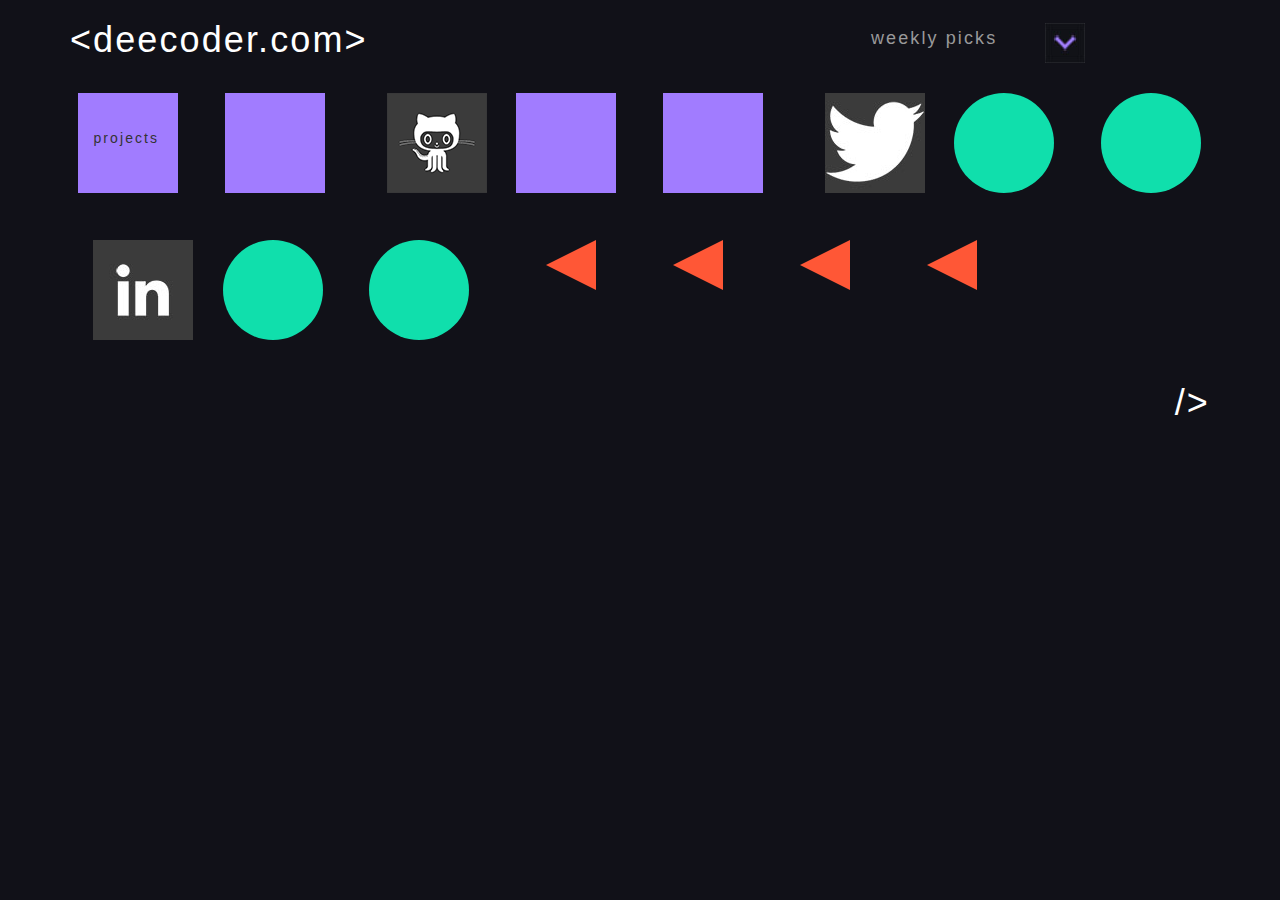
==== index.html @ 01a446d0 "initial commit" ====
<!DOCTYPE html>
<html>
<head>
  <meta charset="utf-8">
  <title>deecoder.com</title>
  <script src='jquery.js'></script>
  <script src='script.js'></script>
  <link href="bootstrap.min.css" rel="stylesheet">
  <link rel="stylesheet" href="style.css">
</head>
<body>
  <div class="container">
    <div class="row">
      <div id ='header' class='col-md-6'>
        <h1>&ltdeecoder.com&gt</h1>
      </div>
      <div id='weekly-picks' class="col-md-4">
        <h4>weekly picks</h4>
      </div>
      <div id='arrow-img' class='col-md-2'>
        <img src="images/arrow.jpg" alt=""/>
      </div>
    </div>
    <div class='row shape-container'>
      <div id='square1' class='col-md-1 square'>
        <p id='project-text'>projects<p>
        </div>
      <div id='square2' class='col-md-1 square'></div>
      <div class="col-md-1 image">
        <a href='https://github.com/dkendrick25'>
          <img src="images/githubicon.png" alt="" />
        </a>
      </div>
      <div id='square3' class='col-md-1 square'></div>
      <div id='square4' class='col-md-1 square'></div>
      <div class="col-md-1 image">
        <img src="images/twittericon.jpg" alt="" />
      </div>
      <div id='circle1' class='col-md-1 circle'></div>
      <div id='circle2' class='col-md-1 circle'></div>
      <div class="col-md-1 image">
        <img src="images/linkedinicon.jpg" alt="" />
      </div>
      <div id='circle3' class='col-md-1 circle'></div>
      <div id='circle4' class='col-md-1 circle'></div>
      <div id='triangle1' class='col-md-1 triangle'></div>
      <div id='triangle1' class='col-md-1 triangle'></div>
      <div id='triangle1' class='col-md-1 triangle'></div>
      <div id='triangle1' class='col-md-1 triangle'></div>
    </div>
    <div class='row'>
      <div id='footer' class='col-md-12 text-right'>
        <h1>/></h1>
      </div>
    </div>
  </div>
</body>
</html>
---- style.css ----
* {
  box-sizing: border-box;
}
#header, #footer{
  color: white;
}

h4 {
  margin-top: 8%;
  margin-left: 60%;
  color: #99999a;
}

#arrow-img {
  margin-top: 2%;
}
body {
  background-color: #111118;
  font-family: 'Helvetica Neue', Helvetica, sans-serif;
  letter-spacing: .15em;
}

#square1 {
  padding-top:35px;
  margin: 2%;
  width: 100px;
	height: 100px;
	background: #A17CFF;
}
#square2 {
  margin: 2%;
  width: 100px;
	height: 100px;
	background: #A17CFF;
}
#square3 {
  margin: 2%;
  width: 100px;
	height: 100px;
	background: #A17CFF;
}

#square4 {
  margin: 2%;
  width: 100px;
	height: 100px;
	background: #A17CFF;
}

#circle1 {
  margin: 2%;
  width: 100px;
	height: 100px;
	background: #10DFAC;
	border-radius: 50px;
}
#circle2 {
  margin: 2%;
  width: 100px;
	height: 100px;
	background: #10DFAC;
	border-radius: 50px;
}
#circle3 {
  margin: 2%;
  width: 100px;
	height: 100px;
	background: #10DFAC;
	border-radius: 50px;
}
#circle4 {
  margin: 2%;
  width: 100px;
	height: 100px;
	background: #10DFAC;
	border-radius: 50px;
}
.triangle {
  margin: 2%;
  width: 0;
	height: 0;
	border-bottom: 25px solid transparent;
	border-top: 25px solid transparent;
	border-right: 50px solid #FF5736;
}

.image {
  margin: 2%;
}

#shape-container {

  height: 600px;
}
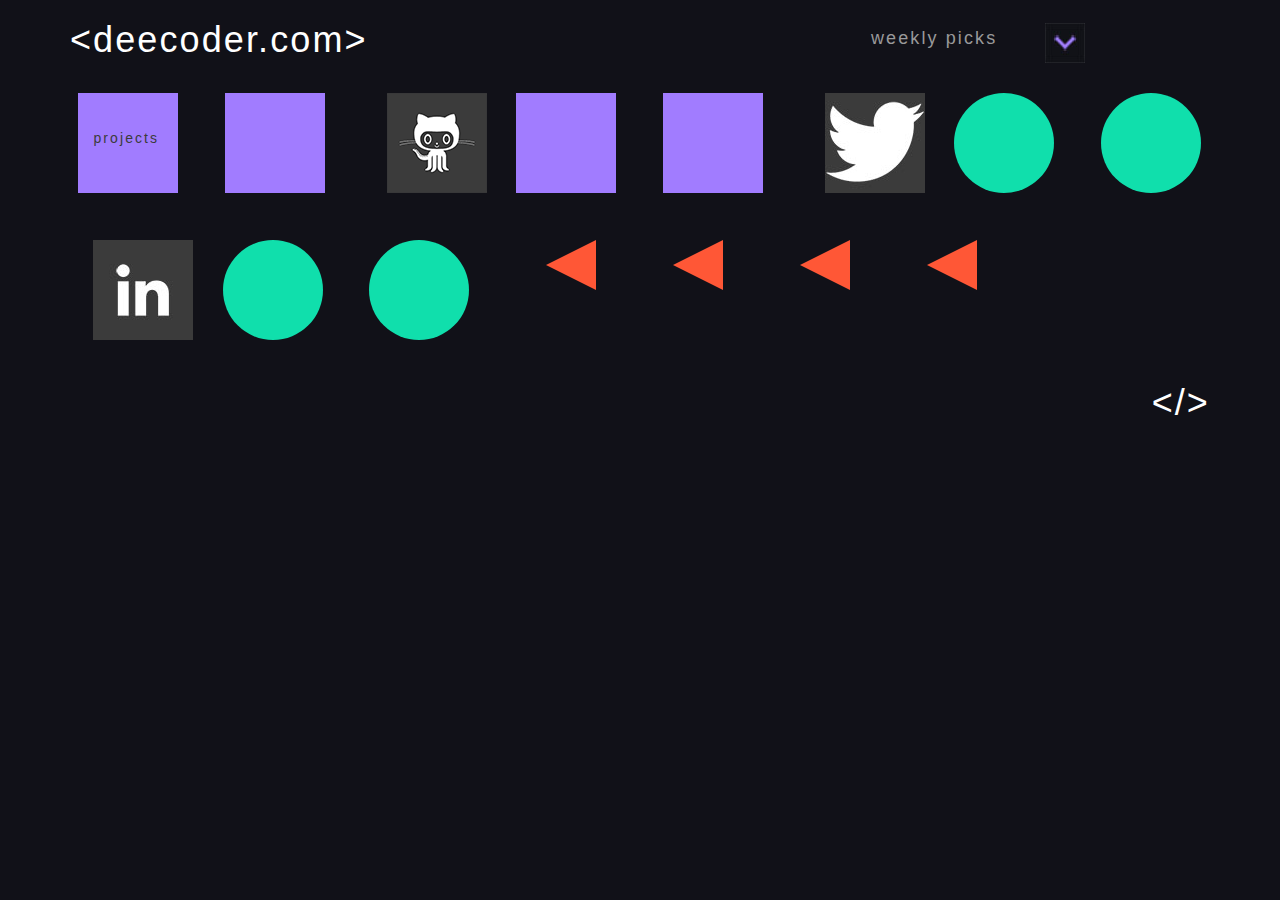
==== commit 36e18a1b: "added projects page" ====
--- a/index.html
+++ b/index.html
@@ -23,7 +23,9 @@
     </div>
     <div class='row shape-container'>
       <div id='square1' class='col-md-1 square'>
-        <p id='project-text'>projects<p>
+          <a href='projects.html'>
+            <p id='project-text'>projects<p>
+          </a>
         </div>
       <div id='square2' class='col-md-1 square'></div>
       <div class="col-md-1 image">
@@ -34,12 +36,16 @@
       <div id='square3' class='col-md-1 square'></div>
       <div id='square4' class='col-md-1 square'></div>
       <div class="col-md-1 image">
-        <img src="images/twittericon.jpg" alt="" />
+        <a href='https://twitter.com/dkendrick89'>
+          <img src="images/twittericon.jpg" alt="" />
+        </a>
       </div>
       <div id='circle1' class='col-md-1 circle'></div>
       <div id='circle2' class='col-md-1 circle'></div>
       <div class="col-md-1 image">
-        <img src="images/linkedinicon.jpg" alt="" />
+        <a href='https://www.linkedin.com/in/deeann-kendrick-29167189'>
+          <img src="images/linkedinicon.jpg" alt="" />
+        </a>
       </div>
       <div id='circle3' class='col-md-1 circle'></div>
       <div id='circle4' class='col-md-1 circle'></div>
@@ -50,7 +56,7 @@
     </div>
     <div class='row'>
       <div id='footer' class='col-md-12 text-right'>
-        <h1>/></h1>
+        <h1>&lt/></h1>
       </div>
     </div>
   </div>
--- a/style.css
+++ b/style.css
@@ -92,3 +92,7 @@
 
   height: 600px;
 }
+
+a {
+  color: #3B3B3B;
+}
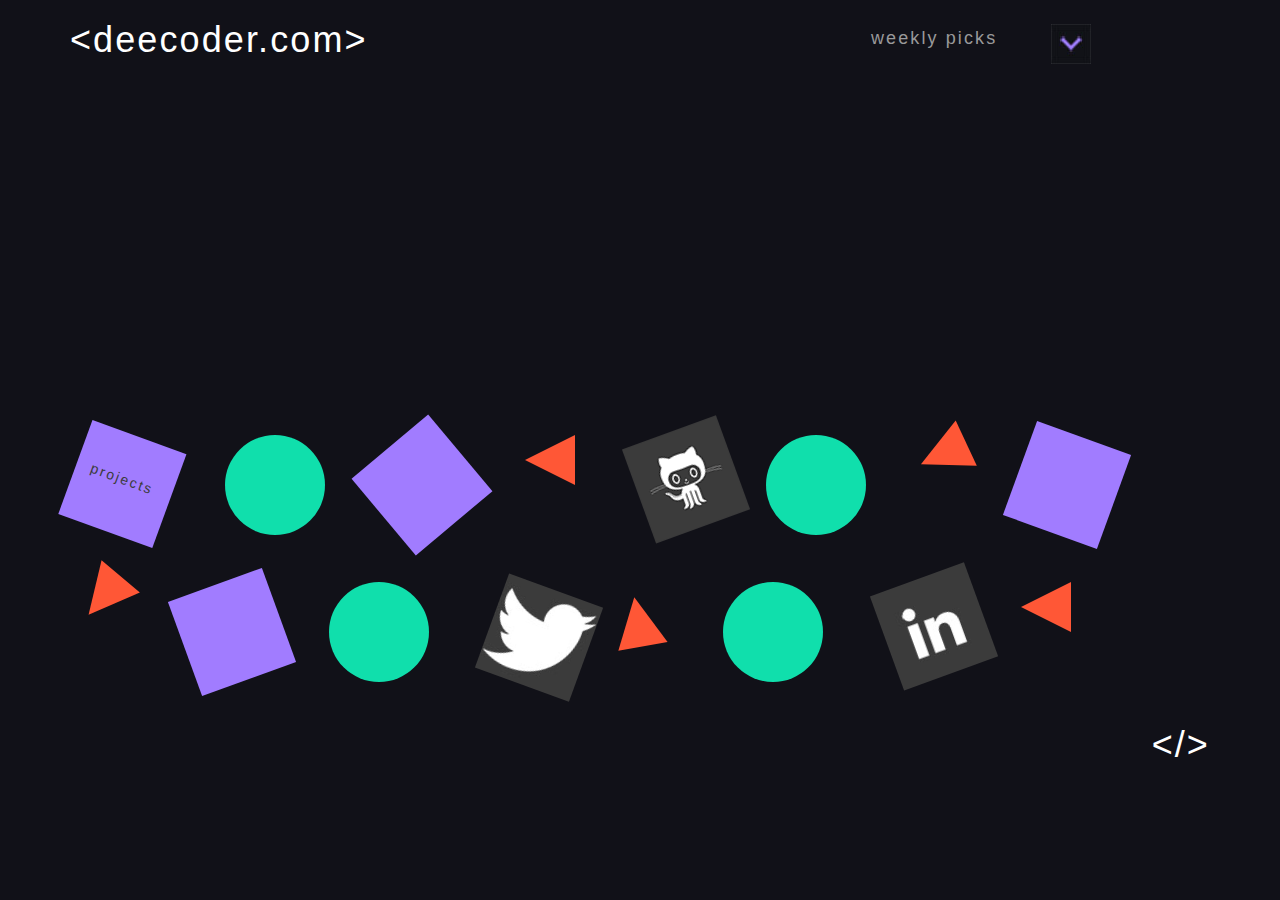
==== commit 861dbe5d: "styling" ====
--- a/index.html
+++ b/index.html
@@ -6,6 +6,7 @@
   <script src='jquery.js'></script>
   <script src='script.js'></script>
   <link href="bootstrap.min.css" rel="stylesheet">
+  <link rel="stylesheet" href="animate.css" >
   <link rel="stylesheet" href="style.css">
 </head>
 <body>
@@ -18,47 +19,53 @@
         <h4>weekly picks</h4>
       </div>
       <div id='arrow-img' class='col-md-2'>
-        <img src="images/arrow.jpg" alt=""/>
+        <button type="button" name="button">
+          <img src="images/arrow.jpg" alt=""/>
+        </button>
       </div>
     </div>
-    <div class='row shape-container'>
+    <div class='row shape-container animated slideInDown'>
+
       <div id='square1' class='col-md-1 square'>
-          <a href='projects.html'>
-            <p id='project-text'>projects<p>
+        <a href='projects.html'>
+          <p id='project-text'>projects<p>
           </a>
         </div>
-      <div id='square2' class='col-md-1 square'></div>
-      <div class="col-md-1 image">
-        <a href='https://github.com/dkendrick25'>
-          <img src="images/githubicon.png" alt="" />
-        </a>
+        <div id='circle1' class='col-md-1 circle'></div>
+        <div id='square2' class='col-md-1 square'></div>
+        <div id='triangle1' class='col-md-1 triangle'></div>
+        <div id='octokitty' class="col-md-1 image">
+          <a href='https://github.com/dkendrick25'>
+            <img src="images/githubicon.png" alt="" />
+          </a>
+        </div>
+        <div id='circle2' class='col-md-1 circle'></div>
+        <div id='triangle2' class='col-md-1 triangle'></div>
+        <div id='square3' class='col-md-1 square'></div>
+
+        <div id='triangle3' class='col-md-1 triangle'></div>
+        <div id='square4' class='col-md-1 square'></div>
+        <div id='circle3' class='col-md-1 circle'></div>
+        <div id='twitter' class="col-md-1 image">
+          <a href='https://twitter.com/dkendrick89'>
+            <img src="images/twittericon.jpg" alt="" />
+          </a>
+        </div>
+        <div id='triangle4' class='col-md-1 triangle'></div>
+        <div id='circle4' class='col-md-1 circle'></div>
+        <div id='in' class="col-md-1 image">
+          <a href='https://www.linkedin.com/in/deeann-kendrick-29167189'>
+            <img src="images/linkedinicon.jpg" alt="" />
+          </a>
+        </div>
+        <div id='triangle5' class='col-md-1 triangle'></div>
+
       </div>
-      <div id='square3' class='col-md-1 square'></div>
-      <div id='square4' class='col-md-1 square'></div>
-      <div class="col-md-1 image">
-        <a href='https://twitter.com/dkendrick89'>
-          <img src="images/twittericon.jpg" alt="" />
-        </a>
-      </div>
-      <div id='circle1' class='col-md-1 circle'></div>
-      <div id='circle2' class='col-md-1 circle'></div>
-      <div class="col-md-1 image">
-        <a href='https://www.linkedin.com/in/deeann-kendrick-29167189'>
-          <img src="images/linkedinicon.jpg" alt="" />
-        </a>
-      </div>
-      <div id='circle3' class='col-md-1 circle'></div>
-      <div id='circle4' class='col-md-1 circle'></div>
-      <div id='triangle1' class='col-md-1 triangle'></div>
-      <div id='triangle1' class='col-md-1 triangle'></div>
-      <div id='triangle1' class='col-md-1 triangle'></div>
-      <div id='triangle1' class='col-md-1 triangle'></div>
-    </div>
-    <div class='row'>
-      <div id='footer' class='col-md-12 text-right'>
-        <h1>&lt/></h1>
+      <div class='row'>
+        <div id='footer' class='col-md-12 text-right'>
+          <h1>&lt/></h1>
+        </div>
       </div>
     </div>
-  </div>
-</body>
-</html>
+  </body>
+  </html>
--- a/style.css
+++ b/style.css
@@ -14,83 +14,79 @@
 #arrow-img {
   margin-top: 2%;
 }
+button {
+  background-color: #111118;
+  margin: 0;
+    border: none;
+}
 body {
   background-color: #111118;
   font-family: 'Helvetica Neue', Helvetica, sans-serif;
   letter-spacing: .15em;
 }
 
-#square1 {
+.square {
   padding-top:35px;
   margin: 2%;
   width: 100px;
 	height: 100px;
 	background: #A17CFF;
 }
+#square1 {
+  transform: translate(100px) rotate(20deg);
+  transform-origin: 0 -250px;
+}
 #square2 {
-  margin: 2%;
-  width: 100px;
-	height: 100px;
-	background: #A17CFF;
+  transform: rotate(-40deg);
 }
 #square3 {
-  margin: 2%;
-  width: 100px;
-	height: 100px;
-	background: #A17CFF;
+  transform: rotate(20deg);
+}
+#square4 {
+  transform: rotate(-20deg);
 }
 
-#square4 {
-  margin: 2%;
-  width: 100px;
-	height: 100px;
-	background: #A17CFF;
-}
-
-#circle1 {
+.circle {
   margin: 2%;
   width: 100px;
 	height: 100px;
 	background: #10DFAC;
 	border-radius: 50px;
 }
-#circle2 {
-  margin: 2%;
-  width: 100px;
-	height: 100px;
-	background: #10DFAC;
-	border-radius: 50px;
-}
-#circle3 {
-  margin: 2%;
-  width: 100px;
-	height: 100px;
-	background: #10DFAC;
-	border-radius: 50px;
-}
-#circle4 {
-  margin: 2%;
-  width: 100px;
-	height: 100px;
-	background: #10DFAC;
-	border-radius: 50px;
-}
+
 .triangle {
   margin: 2%;
+  margin-left: 0;
   width: 0;
 	height: 0;
 	border-bottom: 25px solid transparent;
 	border-top: 25px solid transparent;
 	border-right: 50px solid #FF5736;
 }
-
+#triangle2 {
+  transform: rotate(-25deg);
+}
+#triangle3 {
+  transform: rotate(-50deg);
+}
+#triangle4 {
+  transform: rotate(80deg);
+}
+#octokitty {
+  transform: rotate(-20deg);
+}
+#twitter {
+    transform: rotate(20deg);
+}
+#in {
+  transform: rotate(-20deg);
+}
 .image {
   margin: 2%;
 }
 
-#shape-container {
-
-  height: 600px;
+.shape-container {
+  padding-top: 30%;
 }
 
 a {
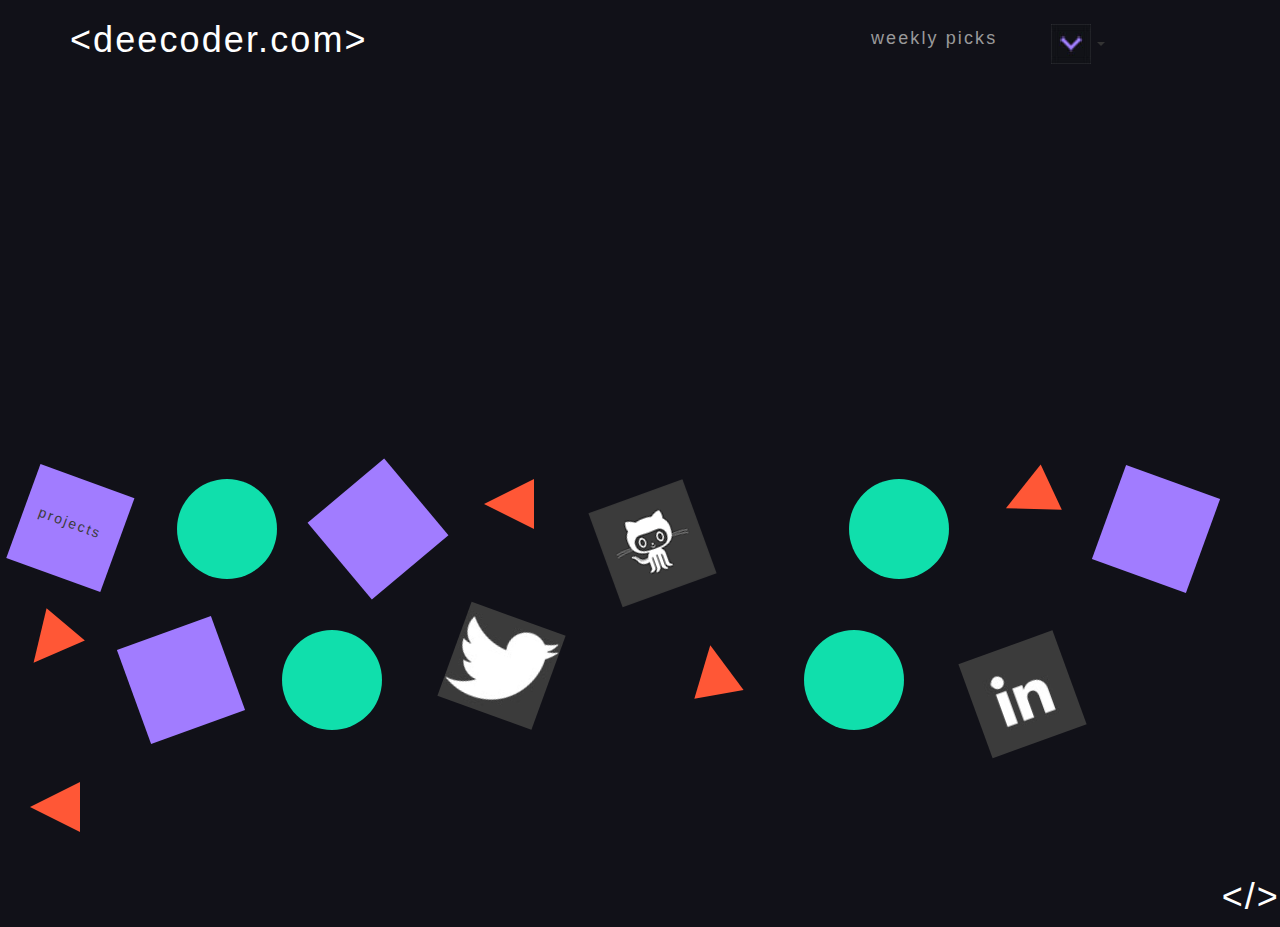
==== commit 7c0b4936: "working on lg screen sizing" ====
--- a/index.html
+++ b/index.html
@@ -1,11 +1,12 @@
 <!DOCTYPE html>
 <html>
 <head>
-  <meta charset="utf-8">
+  <meta name="viewport" content="width=device-width, initial-scale=1" charset="utf-8">
   <title>deecoder.com</title>
   <script src='jquery.js'></script>
   <script src='script.js'></script>
   <link href="bootstrap.min.css" rel="stylesheet">
+  <link href="bootstrap.min.js" rel="stylesheet">
   <link rel="stylesheet" href="animate.css" >
   <link rel="stylesheet" href="style.css">
 </head>
@@ -15,57 +16,64 @@
       <div id ='header' class='col-md-6'>
         <h1>&ltdeecoder.com&gt</h1>
       </div>
-      <div id='weekly-picks' class="col-md-4">
+      <div id='weekly-picks' class="col-xs-6 col-md-4">
         <h4>weekly picks</h4>
       </div>
-      <div id='arrow-img' class='col-md-2'>
-        <button type="button" name="button">
+      <div id='arrow-img' class='col-md-2 dropdown'>
+        <button id="dLabel" type="button" data-toggle="dropdown" aria-haspopup="true" aria-expanded="false">
           <img src="images/arrow.jpg" alt=""/>
+          <span class="caret"></span>
         </button>
+        <ul class="dropdown-menu" aria-labelledby="dLabel">
+          <li>Spotify</li>
+          <li>Podcast</li>
+          <li>Kindle</li>
+        </ul>
       </div>
     </div>
-    <div class='row shape-container animated slideInDown'>
+  </div>
+  <div class='row shape-container animated slideInDown'>
 
-      <div id='square1' class='col-md-1 square'>
-        <a href='projects.html'>
-          <p id='project-text'>projects<p>
-          </a>
-        </div>
-        <div id='circle1' class='col-md-1 circle'></div>
-        <div id='square2' class='col-md-1 square'></div>
-        <div id='triangle1' class='col-md-1 triangle'></div>
-        <div id='octokitty' class="col-md-1 image">
-          <a href='https://github.com/dkendrick25'>
-            <img src="images/githubicon.png" alt="" />
-          </a>
-        </div>
-        <div id='circle2' class='col-md-1 circle'></div>
-        <div id='triangle2' class='col-md-1 triangle'></div>
-        <div id='square3' class='col-md-1 square'></div>
+    <div id='square1' class='col-xs-4 col-md-1 col-lg-2 square'>
+      <a href='projects.html'>
+        <p id='project-text'>projects<p>
+        </a>
+      </div>
+      <div id='circle1' class='col-xs-4 col-md-1 col-lg-2 circle'></div>
+      <div id='square2' class='col-xs-4 col-md-1 col-lg-2 square'></div>
+      <div id='triangle1' class='col-xs-4 col-md-1 col-lg-2 triangle'></div>
+      <div id='octokitty' class="col-xs-4 col-md-1 col-lg-2 image">
+        <a href='https://github.com/dkendrick25'>
+          <img src="images/githubicon.png" alt="" />
+        </a>
+      </div>
+      <div id='circle2' class='col-xs-4 col-md-1 col-lg-2 circle'></div>
+      <div id='triangle2' class='col-xs-4 col-md-1 col-lg-2 triangle'></div>
+      <div id='square3' class='col-xs-4 col-md-1 col-lg-2 square'></div>
 
-        <div id='triangle3' class='col-md-1 triangle'></div>
-        <div id='square4' class='col-md-1 square'></div>
-        <div id='circle3' class='col-md-1 circle'></div>
-        <div id='twitter' class="col-md-1 image">
-          <a href='https://twitter.com/dkendrick89'>
-            <img src="images/twittericon.jpg" alt="" />
-          </a>
-        </div>
-        <div id='triangle4' class='col-md-1 triangle'></div>
-        <div id='circle4' class='col-md-1 circle'></div>
-        <div id='in' class="col-md-1 image">
-          <a href='https://www.linkedin.com/in/deeann-kendrick-29167189'>
-            <img src="images/linkedinicon.jpg" alt="" />
-          </a>
-        </div>
-        <div id='triangle5' class='col-md-1 triangle'></div>
+      <div id='triangle3' class='col-xs-4 col-md-1 col-lg-2 triangle'></div>
+      <div id='square4' class='col-xs-4 col-md-1 col-lg-2 square'></div>
+      <div id='circle3' class='col-xs-4 col-md-1 col-lg-2 circle'></div>
+      <div id='twitter' class="col-xs-4 col-md-1 col-lg-2 image">
+        <a href='https://twitter.com/dkendrick89'>
+          <img src="images/twittericon.jpg" alt="" />
+        </a>
+      </div>
+      <div id='triangle4' class='col-xs-4 col-md-1 col-lg-2 triangle'></div>
+      <div id='circle4' class='col-xs-4 col-md-1 col-lg-2 circle'></div>
+      <div id='in' class="col-xs-4 col-md-1 col-lg-2 image">
+        <a href='https://www.linkedin.com/in/deeann-kendrick-29167189'>
+          <img src="images/linkedinicon.jpg" alt="" />
+        </a>
+      </div>
+      <div id='triangle5' class='col-xs-4 col-md-1 col-lg-2 triangle'></div>
 
-      </div>
-      <div class='row'>
-        <div id='footer' class='col-md-12 text-right'>
-          <h1>&lt/></h1>
-        </div>
+    </div>
+    <div class='row'>
+      <div id='footer' class='col-md-12 text-right'>
+        <h1>&lt/></h1>
       </div>
     </div>
-  </body>
-  </html>
+  </div>
+</body>
+</html>
--- a/style.css
+++ b/style.css
@@ -10,6 +10,9 @@
   margin-left: 60%;
   color: #99999a;
 }
+.dropdown-menu {
+    color: #99999a;
+}
 
 #arrow-img {
   margin-top: 2%;
@@ -17,7 +20,7 @@
 button {
   background-color: #111118;
   margin: 0;
-    border: none;
+  border: none;
 }
 body {
   background-color: #111118;
@@ -87,8 +90,31 @@
 
 .shape-container {
   padding-top: 30%;
+  margin:auto;
 }
 
 a {
   color: #3B3B3B;
 }
+/* project html*/
+#project-row1 {
+  margin: 5%;
+}
+#project-row2 {
+  margin: 5%;
+}
+
+.img-thumbnail {
+  -webkit-filter: grayscale(100%);
+  -moz-filter: grayscale(100%);
+  -ms-filter: grayscale(100%);
+  filter: grayscale(100%);
+  filter: gray; /* IE */
+}
+
+.img-thumbnail:hover {
+  filter: none;
+  -webkit-filter: none;
+  -moz-filter: none;
+  -ms-filter: none;
+}
